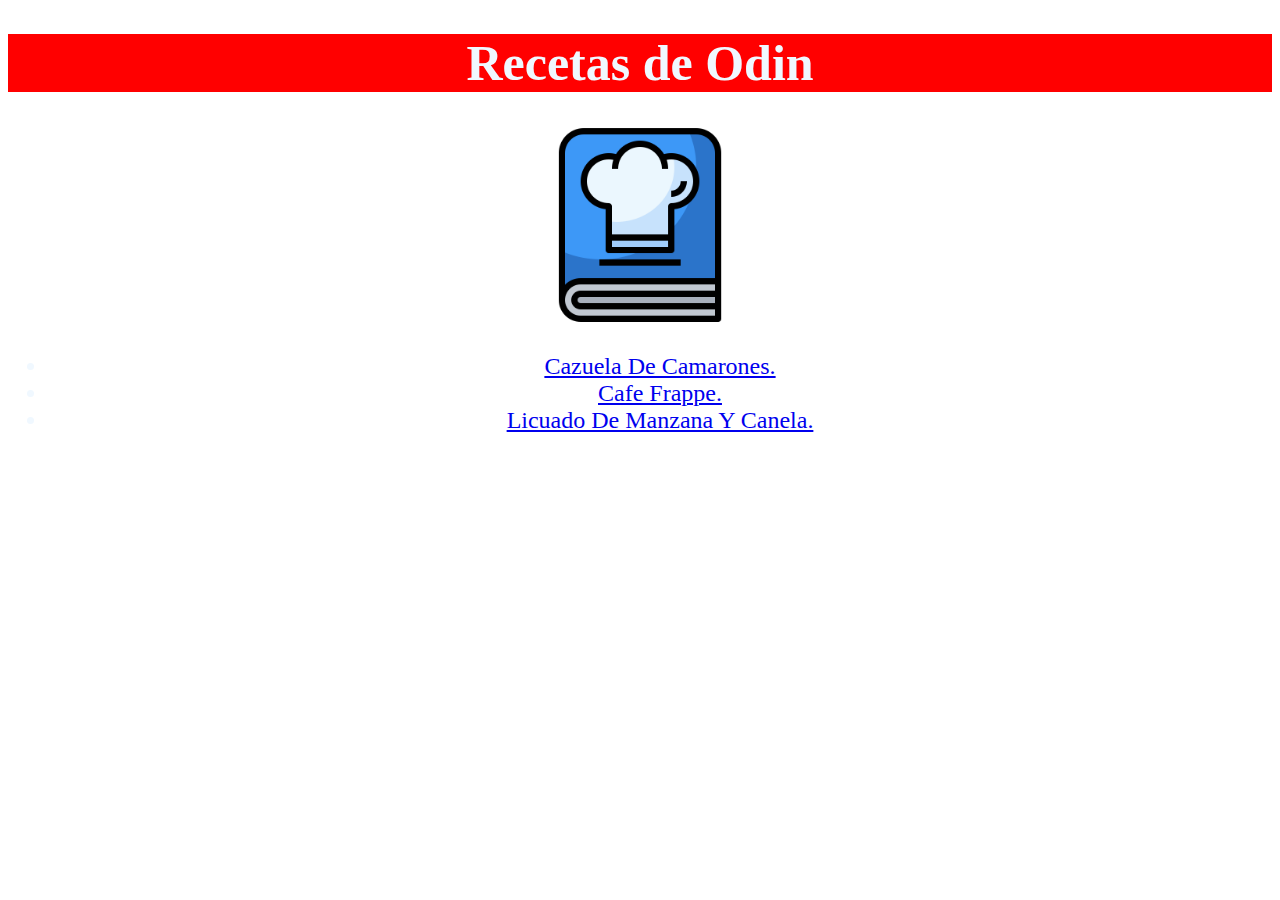
==== index.html @ ea043be8 "Update index.html" ====
<!DOCTYPE html>
<html lang="en">
<head>
    <meta charset="UTF-8">
    <meta name="viewport" content="width=device-width, initial-scale=1.0">
    <title>Proyecto:Recetas</title>
    <link rel="stylesheet" href="style.css">
</head>

<body>
    <h1 class="titulo">Recetas de Odin</h1>

    <div class="libro">
    <img class="lrecetas" src="images/2389105.png" alt="libro de receta">
    </div>
    <div class="recetas">
        <ul class="lista">
            <li><a href="/recipes/cazuela.html" target="_blank" rel="noopener noreferrer">Cazuela De Camarones.</a></li>
            <li><a href="/recipes/cafefrappe.html" target="_blank" rel="noopener noreferrer">Cafe Frappe.</a></li>
            <li><a href="/recipes/Licuado.html" target="_blank" rel="noopener noreferrer"> Licuado De Manzana Y Canela.</a></li>
        </ul>
    </div>

</body>
</html>
---- style.css ----
.titulo {
    text-align: center;
    background-color: rgb(255, 0, 0);
    font-size: 50px;
    color: aliceblue;
    font-weight: 700;
}

.recetas {
    text-align: justify;
    font-size: 24px;

}

.lrecetas{
    width: 200px;
    height: auto;
    
}

.libro{
    display: block;
    margin: auto;
    text-align: center;
    
    }

    .lista{
        text-align: center;
        color: aliceblue;
        letter-spacing: normal;
        word-spacing: normal;

    }
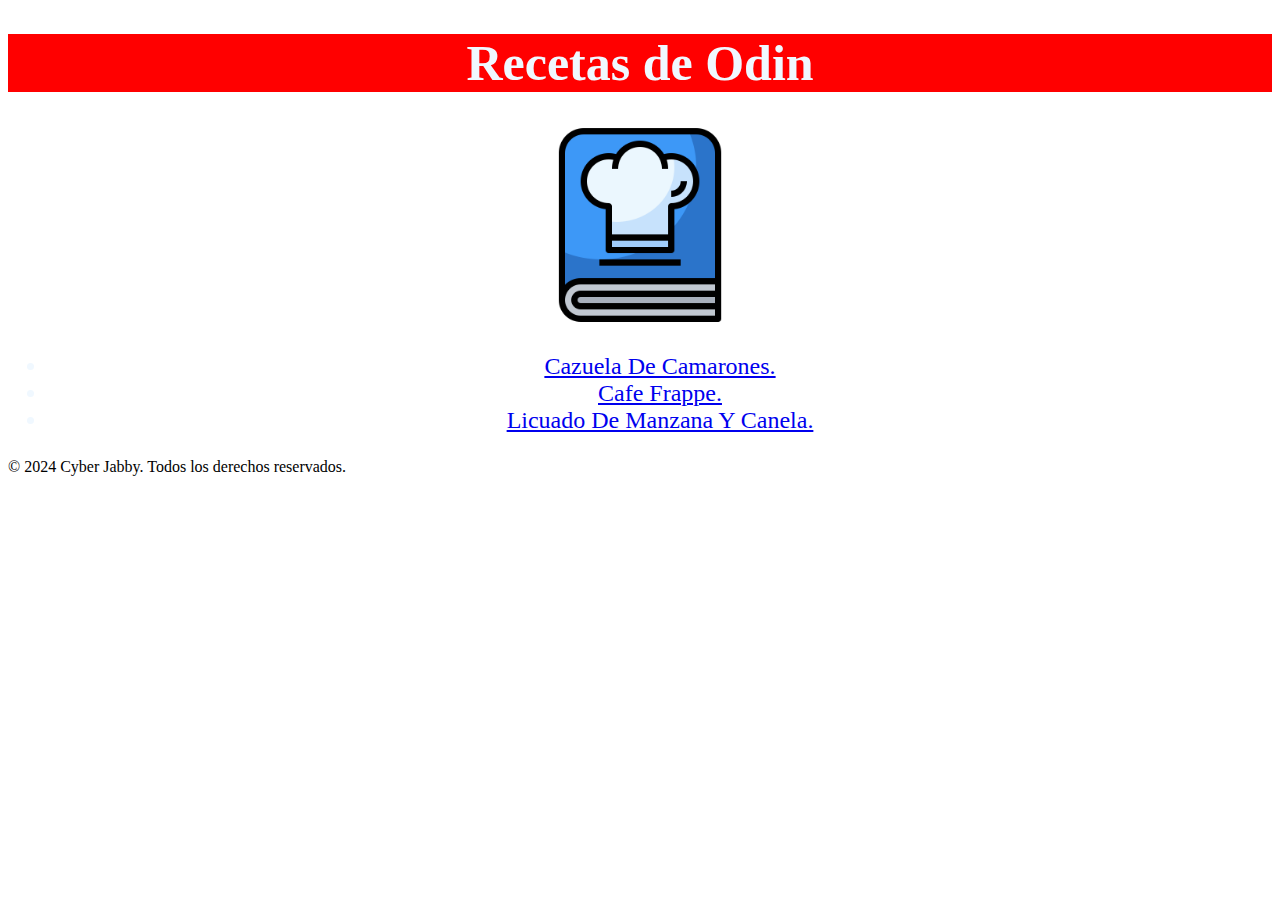
==== commit a8c7d03f: "Update index.html" ====
--- a/index.html
+++ b/index.html
@@ -6,7 +6,6 @@
     <title>Proyecto:Recetas</title>
     <link rel="stylesheet" href="style.css">
 </head>
-
 <body>
     <h1 class="titulo">Recetas de Odin</h1>
 
@@ -15,11 +14,13 @@
     </div>
     <div class="recetas">
         <ul class="lista">
-            <li><a href="/recipes/cazuela.html" target="_blank" rel="noopener noreferrer">Cazuela De Camarones.</a></li>
-            <li><a href="/recipes/cafefrappe.html" target="_blank" rel="noopener noreferrer">Cafe Frappe.</a></li>
-            <li><a href="/recipes/Licuado.html" target="_blank" rel="noopener noreferrer"> Licuado De Manzana Y Canela.</a></li>
+            <li><a href="recipes/cazuela.html" target="_blank">Cazuela De Camarones.</a></li>
+            <li><a href="recipes/cafefrappe.html" target="_blank">Cafe Frappe.</a></li>
+            <li><a href="recipes/Licuado.html" target="_blank">Licuado De Manzana Y Canela.</a></li>
         </ul>
     </div>
-
+     <footer>
+         <p>&copy; 2024 Cyber Jabby. Todos los derechos reservados.</p>
+    </footer>
 </body>
 </html>
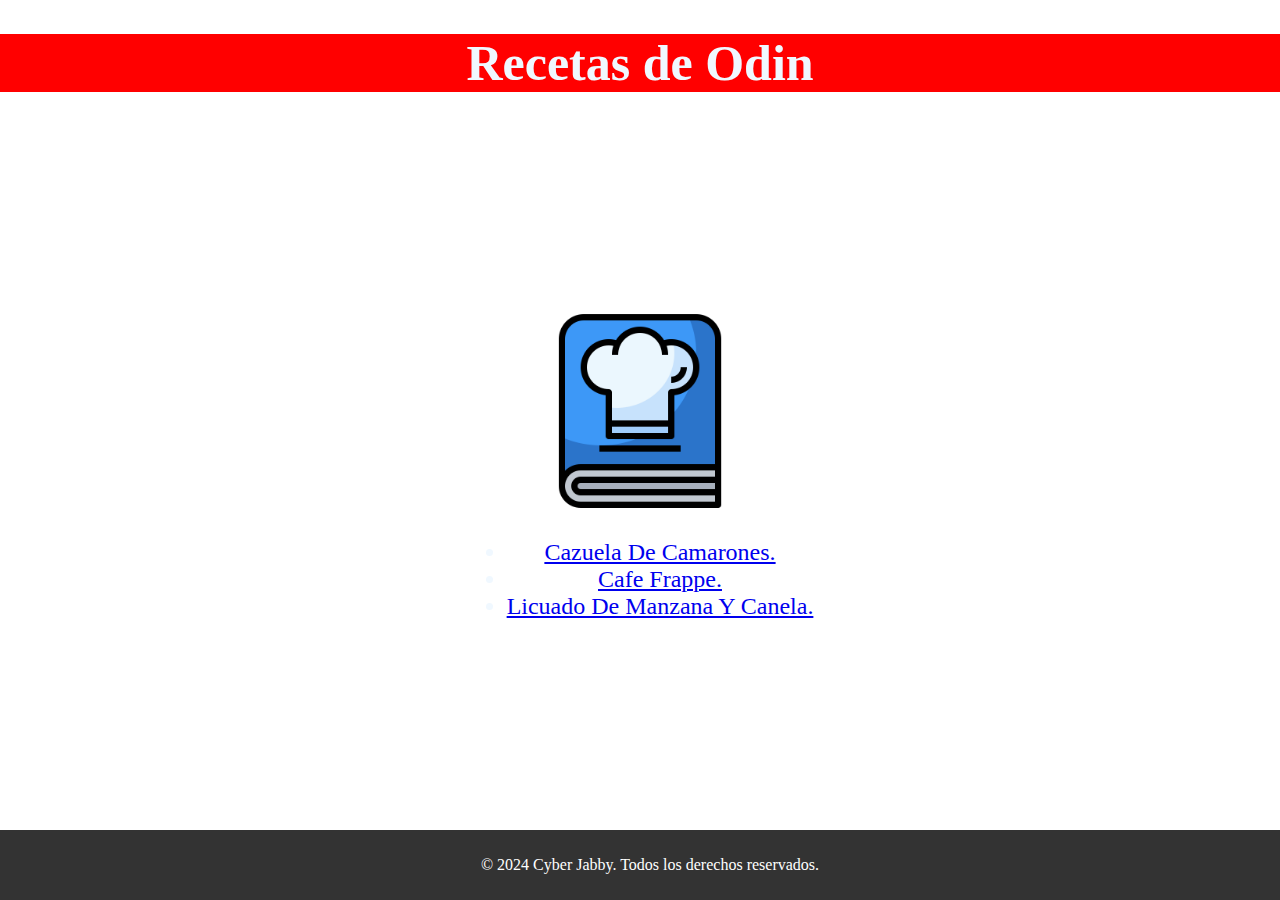
==== commit f4212885: "Update index.html" ====
--- a/index.html
+++ b/index.html
@@ -11,16 +11,18 @@
 
     <div class="libro">
     <img class="lrecetas" src="images/2389105.png" alt="libro de receta">
+    <div class="content">
     </div>
-    <div class="recetas">
-        <ul class="lista">
-            <li><a href="recipes/cazuela.html" target="_blank">Cazuela De Camarones.</a></li>
-            <li><a href="recipes/cafefrappe.html" target="_blank">Cafe Frappe.</a></li>
-            <li><a href="recipes/Licuado.html" target="_blank">Licuado De Manzana Y Canela.</a></li>
-        </ul>
+        <div class="recetas">
+            <ul class="lista">
+                <li><a href="recipes/cazuela.html" target="_blank">Cazuela De Camarones.</a></li>
+                <li><a href="recipes/cafefrappe.html" target="_blank">Cafe Frappe.</a></li>
+                <li><a href="recipes/Licuado.html" target="_blank">Licuado De Manzana Y Canela.</a></li>
+            </ul>
+        </div>
     </div>
-     <footer>
-         <p>&copy; 2024 Cyber Jabby. Todos los derechos reservados.</p>
+    <footer>
+        <p>&copy; 2024 Cyber Jabby. Todos los derechos reservados.</p>
     </footer>
 </body>
 </html>
--- a/style.css
+++ b/style.css
@@ -1,3 +1,28 @@
+html, body {
+  height: 100%;
+  margin: 0;
+}
+
+body {
+  display: flex;
+  flex-direction: column;
+}
+
+.content {
+  flex: 1;
+}
+
+footer {
+  background-color: #333;
+  color: #fff;
+  text-align: center;
+  padding: 10px;
+  position: relative;
+  bottom: 0;
+  width: 100%;
+}
+
+
 .titulo {
     text-align: center;
     background-color: rgb(255, 0, 0);
@@ -31,4 +56,8 @@
         letter-spacing: normal;
         word-spacing: normal;
 
-    }+    }
+
+
+
+    
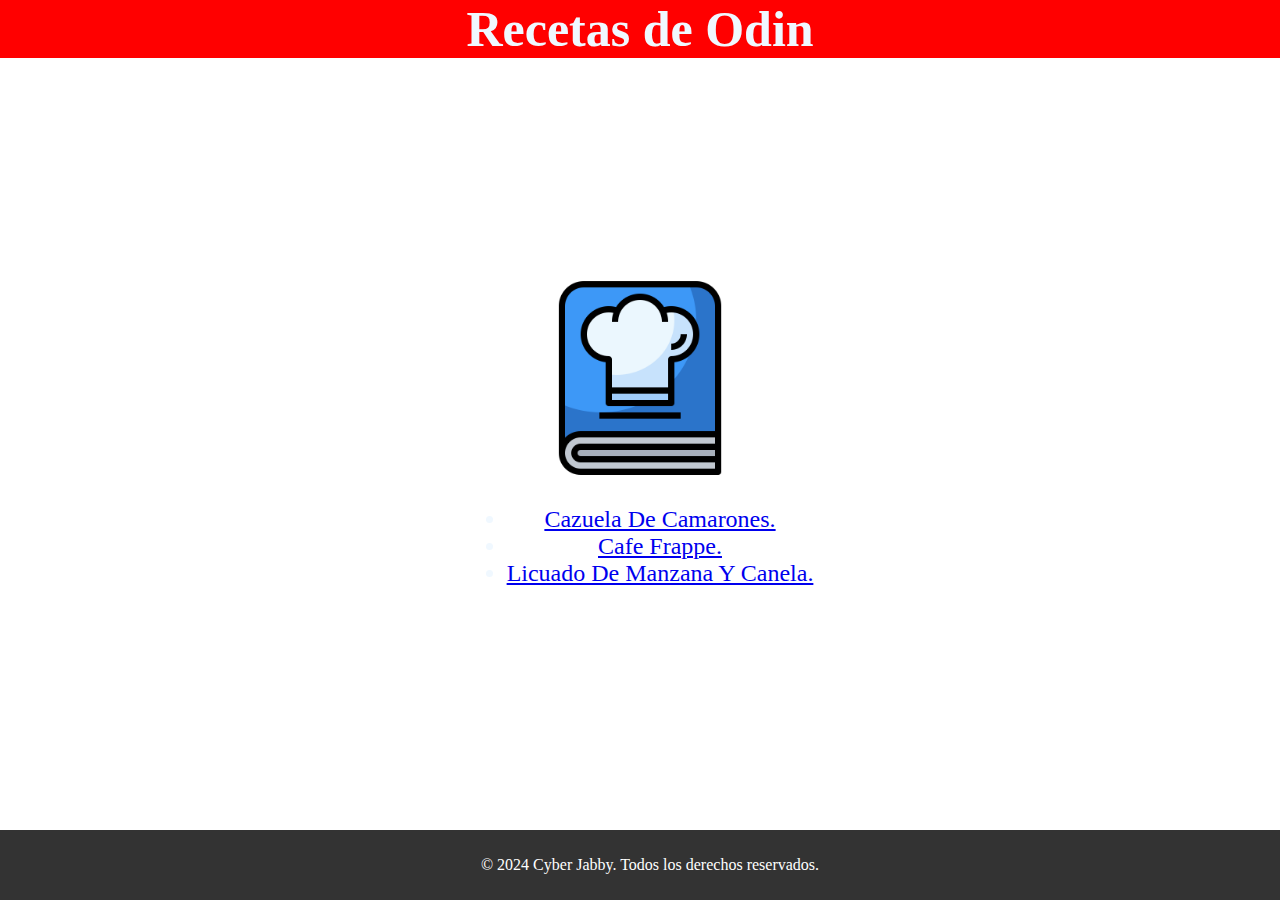
==== commit 00ee75bb: "Update index.html" ====
--- a/index.html
+++ b/index.html
@@ -7,7 +7,7 @@
     <link rel="stylesheet" href="style.css">
 </head>
 <body>
-    <h1 class="titulo">Recetas de Odin</h1>
+    <header class="titulo">Recetas de Odin</header>
 
     <div class="libro">
     <img class="lrecetas" src="images/2389105.png" alt="libro de receta">
